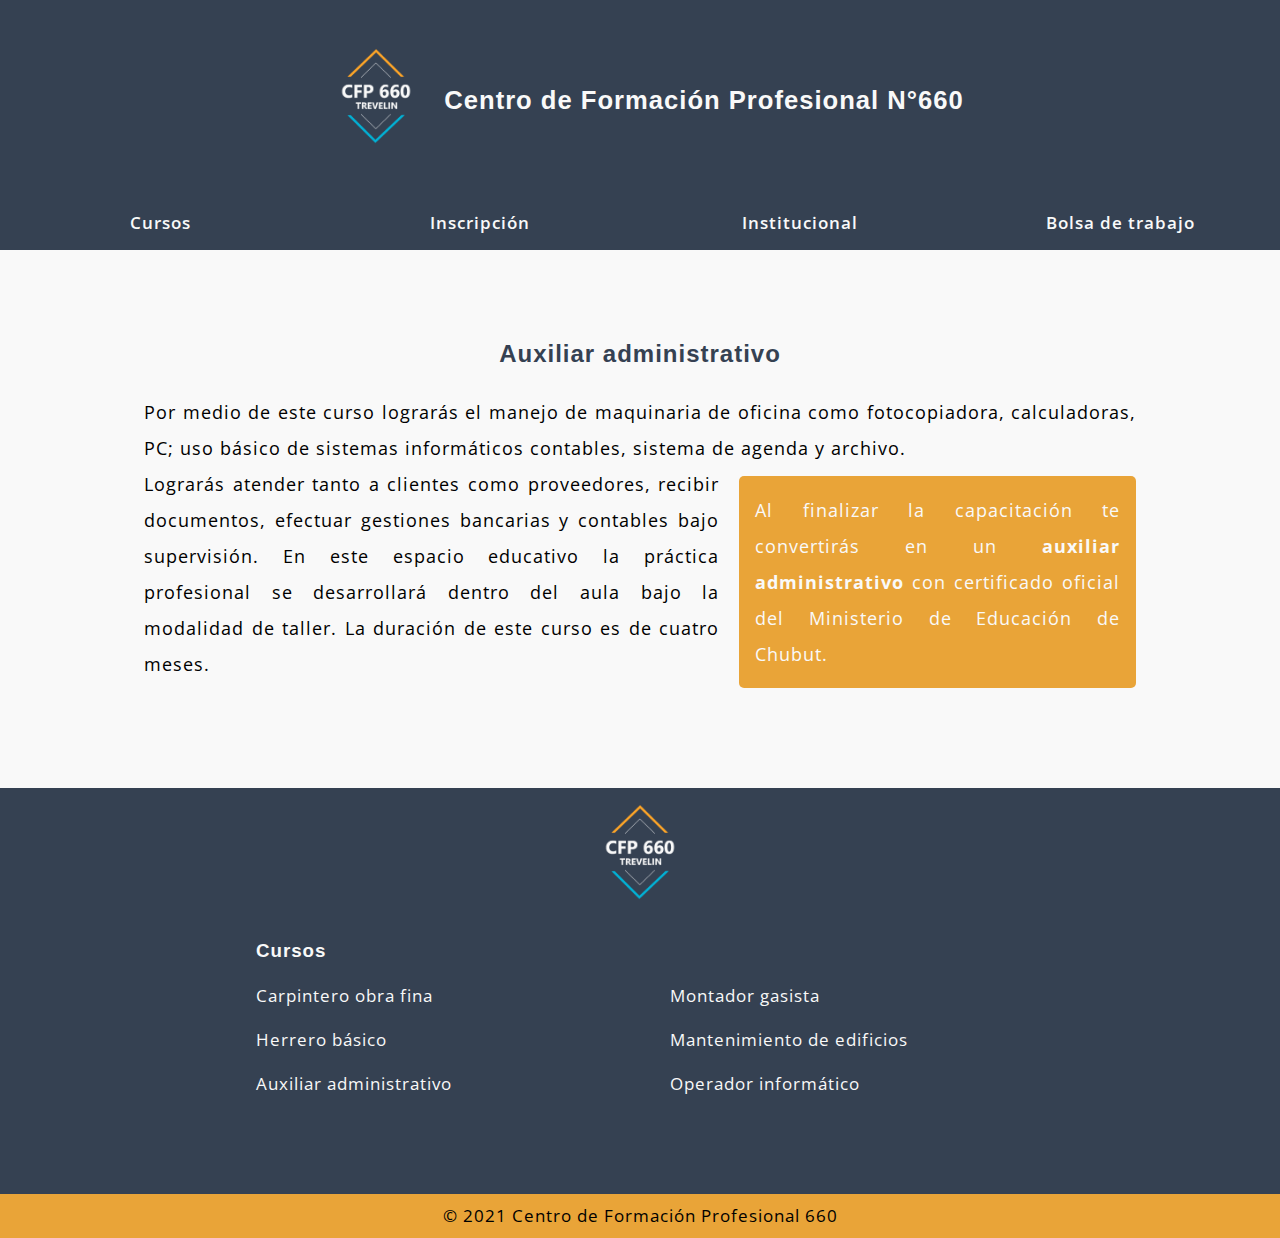
==== curso-aux-admin.html @ 13eba8da "paginas cursos" ====
<!DOCTYPE html>
<html lang="es">
<head>
    <meta charset="UTF-8">
    <meta http-equiv="X-UA-Compatible" content="IE=edge">
    <meta name="viewport" content="width=device-width, initial-scale=1.0">
    <link rel="stylesheet" href="/css/styles.css">
    <link rel="shortcut icon" href="/assets/img/logo.png" type="image/x-icon">
    <title>CFP 660</title>
</head>
<body>
    <header>
        <div class="header-presentation">
            <a href="index.html">
                <img src="/assets/img/logo-white.png" alt="CFP 660 TREVELIN LOGO" class="header-presentation__logo">
            </a>
            <h1>centro de Formación Profesional N°660</h1>
        </div>
        <button class="menu-btn" onclick="sideBarAnimation()">
            <span class="menu-btn__bar-1"></span>
            <span class="menu-btn__bar-2"></span>
            <span class="menu-btn__bar-1"></span>
        </button>
        <nav class="side-bar-nav">
            <hr class="side-bar-nav__line"></hr>
            <ul class="side-bar-nav__list">
                <li class="side-bar-nav__list-item">
                    <a href="#">cursos</a>
                </li>
                <li class="side-bar-nav__list-item">
                    <a href="/inscripcion.html">inscripción</a>
                </li>
                <li class="side-bar-nav__list-item">
                    <a href="#">institucional</a>
                </li>
                <li class="side-bar-nav__list-item">
                    <a href="#">bolsa de trabajo</a>
                </li>
            </ul>
        </nav>
    </header>
    <section class="curso-contenido">
        <h2>auxiliar administrativo</h2>
        <div class="curso-contenido__text">
            <p>Por  medio  de  este  curso  lograrás  el  manejo  de  maquinaria  de  oficina  como  fotocopiadora, 
            calculadoras, PC; uso básico de sistemas informáticos contables, sistema de agenda y archivo.</p>
            <aside class="curso-contenido__aside">
                <p>
                    Al finalizar la capacitación te convertirás en
                    un <b>auxiliar administrativo</b> con 
                    certificado oficial del Ministerio de Educación de Chubut.
                </p>
            </aside>
            <p>Lograrás  atender  tanto  a  clientes  como  proveedores,  recibir  documentos,  efectuar  gestiones 
            bancarias  y  contables  bajo  supervisión.  En  este  espacio  educativo  la  práctica  profesional  se 
            desarrollará dentro del aula bajo la modalidad de taller. La duración de este curso es de cuatro 
            meses.  </p>
        </div>
    </section>
    <footer>
        <span class="footer__cfp-logo">
            <img src="/assets/img/logo-white.png" alt="" class="footer__cfp-logo-img">
        </span>
        <div class="footer__grid-container">
            <div class="footer__grid">
                <h3>Cursos</h3>
                <a href="/curso-carpintero.html">carpintero obra fina</a>
                <a href="/curso-montador-gas.html">montador gasista</a>
                <a href="/curso-herrero-bas.html">herrero básico</a>
                <a href="/curso-mantenimiento-edi.html">mantenimiento de edificios</a>
                <a href="/curso-aux-admin.html">auxiliar administrativo</a>
                <a href="/curso-operador-info.html">operador informático</a>
            </div>
        </div>
        <div class="footer__bottom">
            <p>© <span class="footer__bottom_year">2021</span> Centro de Formación Profesional 660 </p>
        </div>
    </footer>
</body>
</html>
---- css/styles.css ----
@import url("https://fonts.googleapis.com/css2?family=Open+Sans:ital,wght@0,300;0,400;0,600;1,300;1,400;1,600&display=swap");
html {
  box-sizing: border-box;
  font-size: 16px;
}

*,
*:before,
*:after {
  margin: 0;
  padding: 0;
  box-sizing: inherit;
}

body {
  font-family: "Open Sans", sans-serif;
  font-weight: 400;
  color: #000;
  letter-spacing: 1px;
  line-height: 2;
  word-wrap: break-word;
  background-color: #F9F9F9;
}

h1, h2, h3, h4, h5, h6 {
  text-align: center;
  font-family: "Segoe UI", Tahoma, Geneva, Verdana, sans-serif;
  color: #354152;
}

h1 {
  color: #F9F9F9;
  line-height: 1.6;
}

h2 {
  margin-bottom: 1rem;
}

a {
  display: block;
  text-decoration: none;
}

li {
  list-style: none;
}

h1::first-letter, h2::first-letter, h3::first-letter, h4::first-letter, h5::first-letter, h6::first-letter, p::first-letter, a::first-letter {
  text-transform: capitalize;
}

button {
  border: none;
  background-color: transparent;
  cursor: pointer;
}

section {
  margin-top: 3rem;
}
@media screen and (min-width: 768px) {
  section {
    margin-top: 5rem;
  }
}

.encontranos__mapa, .inscripcion-boxes__instrucciones, .cursos__list-item, .carousel-nav, header .header-presentation, header .side-bar-nav__list {
  display: flex;
  align-items: center;
  justify-content: center;
}

header .menu-btn .menu-btn__bar-2, header .menu-btn .menu-btn__bar-1 {
  display: block;
  height: 3px;
  background-color: #65B3D6;
  margin-bottom: 7.5px;
  border-radius: 5px;
}

footer .footer__cfp-logo-img, header .header-presentation__logo {
  width: 7.5rem;
  height: 6rem;
  margin-bottom: 1rem;
}
@media screen and (min-width: 768px) {
  footer .footer__cfp-logo-img, header .header-presentation__logo {
    margin-bottom: 0;
  }
}

header {
  position: relative;
  width: 100%;
  height: 40vh;
  background-color: #354152;
}
@media screen and (min-width: 768px) {
  header {
    width: 100%;
    height: 250px;
  }
}
header .menu-btn {
  display: block;
  position: absolute;
  top: 1.5rem;
  z-index: 1000;
  width: 2.5rem;
  margin-left: 1rem;
}
@media screen and (min-width: 768px) {
  header .menu-btn {
    display: none;
  }
}
header .menu-btn .menu-btn__bar-1 {
  width: 100%;
}
header .menu-btn .menu-btn__bar-2 {
  width: 50%;
  transition: 0.5s;
}
header .menu-btn .menu-btn__bar-2.translate {
  transform: translate(100%);
}
header .side-bar-nav {
  position: absolute;
  top: 0;
  left: -70%;
  width: 70%;
  z-index: 999;
  height: 100vh;
  background-color: #F9F9F9;
  transition: all 0.8s cubic-bezier(0.46, 0.01, 0.32, 1);
}
@media screen and (min-width: 768px) {
  header .side-bar-nav {
    position: absolute;
    left: 0;
    bottom: 5px;
    width: 100%;
    height: auto;
    background-color: transparent;
    transition: none;
  }
}
header .side-bar-nav__line {
  border: 1px solid #65B3D6;
  margin-top: 4rem;
}
@media screen and (min-width: 768px) {
  header .side-bar-nav__line {
    display: none;
  }
}
header .side-bar-nav__list {
  height: 100%;
  flex-direction: column;
}
@media screen and (min-width: 768px) {
  header .side-bar-nav__list {
    width: 100%;
    display: flex;
    flex-direction: row;
    justify-content: space-between;
    align-items: flex-end;
  }
}
header .side-bar-nav__list-item {
  width: 90%;
  background-color: #E9A438;
  padding: 5px;
  border-radius: 5px;
}
header .side-bar-nav__list-item:not(:last-of-type) {
  margin-bottom: 1.5rem;
}
@media screen and (min-width: 768px) {
  header .side-bar-nav__list-item {
    background-color: transparent;
  }
  header .side-bar-nav__list-item:nth-child(1), header .side-bar-nav__list-item:nth-child(2), header .side-bar-nav__list-item:nth-child(3), header .side-bar-nav__list-item:nth-child(4), header .side-bar-nav__list-item:nth-child(5) {
    margin-bottom: 0;
  }
}
header .side-bar-nav__list-item a {
  font-size: 15px;
  font-weight: 600;
  text-align: center;
  color: #F9F9F9;
}
@media screen and (min-width: 768px) {
  header .side-bar-nav__list-item a {
    font-size: 17px;
  }
}
header .side-bar-nav__list-item:hover > a {
  color: #E9A438;
  transition: color 0.5s;
}
header .side-bar-nav.toggle {
  transform: translateX(100%);
}
header .header-presentation {
  width: 100%;
  height: 100%;
  flex-direction: column;
}
@media screen and (min-width: 768px) {
  header .header-presentation {
    flex-direction: row;
    align-items: flex-start;
    padding-top: 3rem;
  }
}
header .header-presentation h1 {
  font-size: 1.6rem;
}
@media screen and (min-width: 768px) {
  header .header-presentation h1 {
    padding-top: 2rem;
    padding-left: 0.5rem;
  }
}

.carousel {
  position: relative;
  display: block;
  width: 95%;
  height: 200px;
  margin: 30px auto;
}
@media screen and (min-width: 768px) {
  .carousel {
    width: 70%;
    height: 365px;
  }
}
.carousel-container {
  overflow: hidden;
  width: 100%;
  height: 100%;
}
.carousel-track {
  position: relative;
  width: 100%;
  height: 100%;
  transition: transform 400ms ease-in;
}
.carousel-slide {
  position: absolute;
  top: 0;
  bottom: 0;
  width: 100%;
  height: 100%;
}
.carousel-image {
  position: relative;
  width: 100%;
  height: 100%;
  object-fit: cover;
}
.carousel-image-text {
  display: block;
  position: absolute;
  bottom: 0;
  right: 0;
  width: 70%;
  height: 5rem;
  background-color: rgba(249, 249, 249, 0.7);
  border-radius: 5px 0 0 0;
  padding: 1rem;
}
.carousel-image-text p {
  text-align: justify;
  hyphens: auto;
  font-size: 14px;
  line-height: 2;
}
.carousel-nav {
  padding: 10px;
}
.carousel-nav .indicator {
  width: 0.6rem;
  height: 0.6rem;
  border-radius: 50%;
  background-color: #65B3D6;
  margin-right: 10px;
}
.carousel-nav .indicator:last-of-type {
  margin-right: 0px;
}
.carousel-nav .indicator.current-slide {
  border: 2px solid #65B3D6;
  background-color: transparent;
}

.banner-container .banner-grid {
  display: grid;
  width: 100%;
  grid-template-columns: repeat(3, 1fr);
  background-color: #E9A438;
}
.banner-container .banner-grid .item {
  display: flex;
  flex-direction: column;
  align-items: center;
  padding: 10px;
}
@media screen and (min-width: 768px) {
  .banner-container .banner-grid .item {
    padding: 1rem;
  }
}
.banner-container .banner-grid .item .icon {
  width: 2.8rem;
  height: 2.8rem;
  margin: 10px 0;
}
@media screen and (min-width: 768px) {
  .banner-container .banner-grid .item .icon {
    width: 3.5rem;
    height: 3.5rem;
    margin: 15px 0;
  }
}
.banner-container .banner-grid .item p {
  text-align: center;
  font-size: 14px;
}
@media screen and (min-width: 768px) {
  .banner-container .banner-grid .item p {
    font-size: 17px;
  }
}
@media screen and (min-width: 768px) {
  .banner-container .banner-grid .item .first-p {
    width: 60%;
  }
}

.cursos__list-item {
  flex-direction: column;
  width: 100%;
  margin-bottom: 1rem;
}
@media screen and (min-width: 768px) {
  .cursos__list-item {
    margin-bottom: 1.5rem;
  }
}
.cursos__list-item__button {
  width: 70%;
  height: 45px;
  background-color: #65B3D6;
  border-radius: 5px;
}
@media screen and (min-width: 768px) {
  .cursos__list-item__button {
    width: 50%;
  }
}
@media screen and (min-width: 900px) {
  .cursos__list-item__button {
    width: 30%;
  }
}
.cursos__list-item__button h3 {
  font-family: "Open Sans", sans-serif;
  color: #F9F9F9;
}
@media screen and (min-width: 768px) {
  .cursos__list-item__button h3 {
    font-size: 19px;
  }
}
.cursos__list-item__description {
  width: 70%;
  max-height: 0;
  overflow: hidden;
  transition: max-height 1s;
}
@media screen and (min-width: 768px) {
  .cursos__list-item__description {
    width: 50%;
  }
}
@media screen and (min-width: 900px) {
  .cursos__list-item__description {
    width: 30%;
  }
}
.cursos__list-item__description .close-button-wrapper {
  display: flex;
  justify-content: right;
}
.cursos__list-item__description .close-button-wrapper .close-button {
  width: 45px;
  height: 45px;
}
.cursos__list-item__description .close-button-wrapper .close-button i {
  font-size: 16px;
  font-weight: bold;
  font-style: normal;
  color: #65B3D6;
}
.cursos__list-item__description p {
  font-size: 16px;
  text-align: justify;
  hyphens: auto;
  line-height: 2;
  margin: 0 0.5rem;
  margin-bottom: 10px;
}
.cursos__list-item__description a {
  display: inline-block;
  font-weight: bold;
  font-size: 16px;
  color: #65B3D6;
  margin: 0 0.5rem;
  border-bottom: 1px solid #65B3D6;
}
.cursos__list-item__description.display {
  max-height: 400px;
}

.inscripcion {
  position: relative;
  width: 100%;
  height: auto;
}
@media screen and (min-width: 768px) {
  .inscripcion {
    width: 65%;
    left: 50%;
    transform: translateX(-50%);
  }
}
.inscripcion-boxes {
  height: 320px;
}
.inscripcion-boxes__requisitos {
  position: absolute;
  right: 2px;
  width: 65%;
  height: 30%;
  z-index: 950;
  padding-top: 10px;
  background-color: #E9A438;
  border-radius: 5px;
}
@media screen and (min-width: 500px) {
  .inscripcion-boxes__requisitos {
    width: 45%;
    height: 35%;
  }
}
@media screen and (min-width: 900px) {
  .inscripcion-boxes__requisitos {
    width: 45%;
    right: 30px;
    padding: 10px 0;
  }
}
.inscripcion-boxes__requisitos h3 {
  font-family: "Open Sans", sans-serif;
  font-size: 17px;
  color: black;
  padding-bottom: 5px;
}
@media screen and (min-width: 900px) {
  .inscripcion-boxes__requisitos h3 {
    font-size: 18px;
  }
}
.inscripcion-boxes__requisitos-list {
  padding-left: 15%;
}
.inscripcion-boxes__requisitos-list li {
  font-size: 14px;
  text-align: left;
  list-style: inside;
}
@media screen and (min-width: 768px) {
  .inscripcion-boxes__requisitos-list li:first-of-type {
    margin-bottom: 10px;
  }
}
@media screen and (min-width: 900px) {
  .inscripcion-boxes__requisitos-list li {
    font-size: 16px;
  }
}
.inscripcion-boxes__requisitos-list li::first-letter {
  text-transform: capitalize;
}
.inscripcion-boxes__instrucciones {
  position: absolute;
  top: 38%;
  left: 50%;
  transform: translateX(-50%);
  z-index: 949;
  width: 95%;
  height: 60%;
  padding: 1rem;
  background-color: #65B3D6;
  border-radius: 5px;
}
@media screen and (min-width: 768px) {
  .inscripcion-boxes__instrucciones {
    top: 42%;
    width: 90%;
    height: 65%;
    padding: 4rem;
  }
}
@media screen and (min-width: 900px) {
  .inscripcion-boxes__instrucciones {
    top: 45%;
    width: 85%;
    padding: 2rem 4rem;
  }
}
@media screen and (min-width: 1080px) {
  .inscripcion-boxes__instrucciones {
    top: 42%;
    width: 85%;
    padding: 2rem 4rem;
  }
}
.inscripcion-boxes__instrucciones p {
  font-size: 16px;
  text-align: justify;
  color: #F9F9F9;
}
@media screen and (min-width: 900px) {
  .inscripcion-boxes__instrucciones p {
    font-size: 19px;
  }
}

.practicas-prof {
  width: 100%;
}
@media screen and (min-width: 768px) {
  .practicas-prof {
    width: 80%;
    position: relative;
    left: 50%;
    transform: translateX(-50%);
  }
}
@media screen and (min-width: 900px) {
  .practicas-prof [class^=practicas-prof__] {
    font-size: 18px;
    line-height: 2.2;
  }
}
.practicas-prof__text {
  display: inline-block;
  text-align: justify;
  padding: 0 1rem;
}
.practicas-prof__text-2 {
  padding-top: 15px;
}
.practicas-prof__aside {
  width: 45%;
  float: right;
  padding: 1rem;
  margin: 20px 0px 10px 20px;
  background-color: #E9A438;
  border-radius: 5px;
  color: #F9F9F9;
}
@media screen and (min-width: 768px) {
  .practicas-prof__aside {
    width: 35%;
    height: 200px;
  }
}
@media screen and (min-width: 950px) {
  .practicas-prof__aside {
    width: 35%;
    height: 200px;
  }
}
@media screen and (min-width: 1300px) {
  .practicas-prof__aside {
    width: 35%;
    height: 150px;
  }
}

.encontranos h3 {
  display: inline-block;
  font-family: "Open Sans", sans-serif;
  font-weight: 400;
  text-align: left;
  color: black;
  margin-left: 2rem;
  border-bottom: 1px solid #65B3D6;
}
@media screen and (min-width: 700px) {
  .encontranos h3 {
    font-size: 21px;
    margin-left: 15%;
    margin-bottom: 1rem;
  }
}
.encontranos__direccion {
  width: 50%;
  height: 80px;
  margin: 1rem 0 1rem 3rem;
  display: flex;
  justify-content: left;
  align-items: center;
}
@media screen and (min-width: 700px) {
  .encontranos__direccion {
    margin: 0 auto;
  }
}
.encontranos__mail {
  width: 50%;
  height: 80px;
  margin: 0 0 1rem 3rem;
  display: flex;
  justify-content: left;
  align-items: center;
}
@media screen and (min-width: 700px) {
  .encontranos__mail {
    margin: 0 auto;
  }
}
.encontranos__icon-container {
  display: block;
  position: relative;
  width: 3.5rem;
  height: 3.5rem;
  border-radius: 5px;
  padding: 5px;
}
.encontranos__icon-container .encontranos__icon {
  width: 2.8rem;
  height: 2.8rem;
}
@media screen and (min-width: 700px) {
  .encontranos__icon-container .encontranos__icon {
    width: 3rem;
    height: 3rem;
  }
}
.encontranos #icon-direccion {
  background-color: #65B3D6;
}
.encontranos #icon-mail {
  background-color: #E9A438;
}
.encontranos__text {
  margin-left: 10px;
}
@media screen and (min-width: 768px) {
  .encontranos__text {
    margin-left: 30px;
    font-size: 19px;
  }
}
.encontranos #mail-text::first-letter {
  text-transform: lowercase;
}
.encontranos__mapa {
  width: 100%;
  height: 200px;
  margin-top: 1rem;
}
.encontranos__mapa iframe {
  width: 90%;
  height: 100%;
}

footer {
  position: relative;
  width: 100%;
  height: 450px;
  margin-top: 3rem;
  background-color: #354152;
  padding-top: 1rem;
}
@media screen and (min-width: 768px) {
  footer {
    margin-top: 5rem;
    width: 100%;
    height: 450px;
  }
}
footer .footer__cfp-logo {
  position: absolute;
  left: 50%;
  transform: translateX(-50%);
}
footer .footer__grid-container {
  position: absolute;
  top: 8rem;
  left: 50%;
  transform: translateX(-50%);
  width: 100%;
}
@media screen and (min-width: 550px) {
  footer .footer__grid-container {
    width: 90%;
  }
}
@media screen and (min-width: 768px) {
  footer .footer__grid-container {
    width: 60%;
    top: 9rem;
  }
}
footer .footer__grid-container .footer__grid {
  display: grid;
  grid-template-columns: repeat(2, 1fr);
  grid-column-gap: 40px;
  grid-row-gap: 10px;
  padding-left: 10px;
}
@media screen and (min-width: 768px) {
  footer .footer__grid-container .footer__grid {
    grid-column-gap: 60px;
    padding-left: 0px;
  }
}
footer .footer__grid-container .footer__grid h3, footer .footer__grid-container .footer__grid a {
  color: #F9F9F9;
}
footer .footer__grid-container .footer__grid a {
  font-size: 14px;
  align-self: center;
}
footer .footer__grid-container .footer__grid a:hover {
  color: #E9A438;
}
@media screen and (min-width: 768px) {
  footer .footer__grid-container .footer__grid a {
    font-size: 17px;
  }
}
footer .footer__grid-container .footer__grid h3 {
  grid-column: 1/3;
  grid-row: 1/2;
  justify-self: left;
}
footer .footer__bottom {
  position: absolute;
  bottom: 0;
  width: 100%;
  background-color: #E9A438;
  padding: 5px 0;
}
footer .footer__bottom p {
  text-align: center;
  font-size: 14px;
}
@media screen and (min-width: 768px) {
  footer .footer__bottom p {
    font-size: 17px;
  }
}

.curso-contenido {
  width: 100%;
}
@media screen and (min-width: 768px) {
  .curso-contenido {
    width: 80%;
    position: relative;
    left: 50%;
    transform: translateX(-50%);
  }
}
.curso-contenido__text {
  display: inline-block;
  font-size: 14px;
  text-align: justify;
  padding: 0 1rem;
}
@media screen and (min-width: 768px) {
  .curso-contenido__text {
    font-size: 18px;
  }
}
.curso-contenido__aside {
  width: 40%;
  height: auto;
  float: right;
  padding: 1rem;
  margin: 10px 0px 20px 20px;
  background-color: #E9A438;
  border-radius: 5px;
  color: #F9F9F9;
}

/*# sourceMappingURL=styles.css.map */
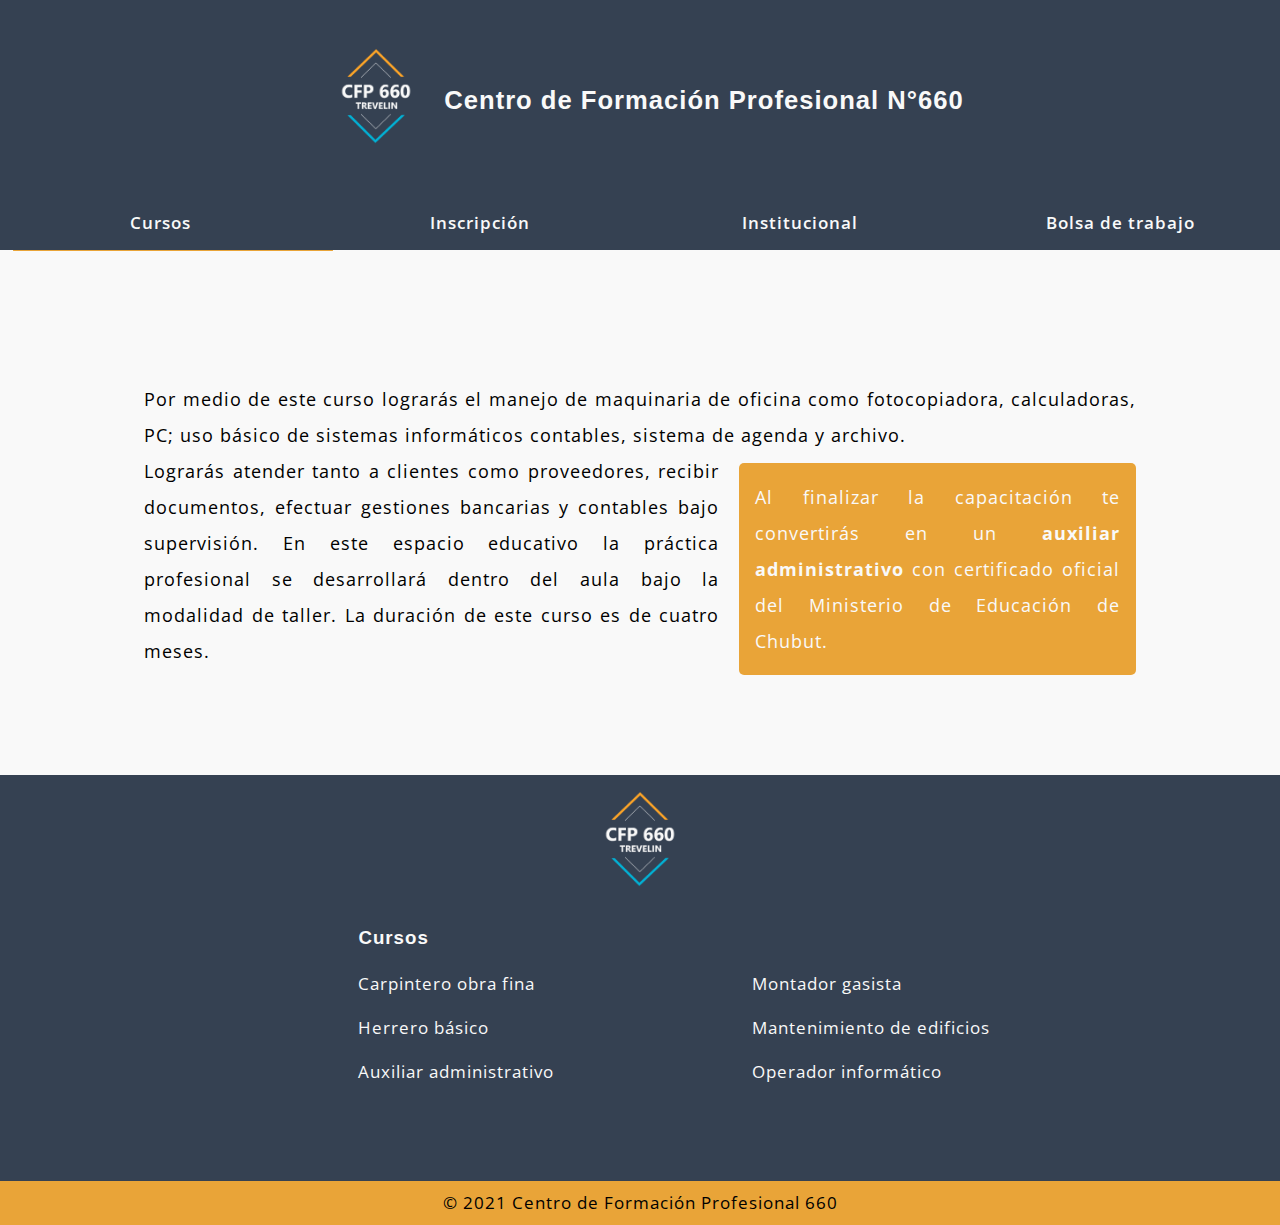
==== commit c9c1e316: "institucional" ====
--- a/curso-aux-admin.html
+++ b/curso-aux-admin.html
@@ -11,8 +11,8 @@
 <body>
     <header>
         <div class="header-presentation">
-            <a href="index.html">
-                <img src="/assets/img/logo-white.png" alt="CFP 660 TREVELIN LOGO" class="header-presentation__logo">
+            <a href="/index.html" class="header-presentation__anchor">
+                <img src="/assets/img/logo-white.png" alt="CFP 660 TREVELIN LOGO" class="header-presentation__anchor-logo">
             </a>
             <h1>centro de Formación Profesional N°660</h1>
         </div>
@@ -24,39 +24,70 @@
         <nav class="side-bar-nav">
             <hr class="side-bar-nav__line"></hr>
             <ul class="side-bar-nav__list">
-                <li class="side-bar-nav__list-item">
+
+                <li class="side-bar-nav__list-item" id="side-bar-nav__cursos-btn">
                     <a href="#">cursos</a>
                 </li>
+                
+                <ul class="side-bar-nav__list-item-cursos">
+                    <li class="side-bar-nav__list-item-cursos-li">
+                        <a href="/curso-carpintero.html">carpintero obra fina</a>
+                    </li>
+
+                    <li class="side-bar-nav__list-item-cursos-li">
+                        <a href="/curso-montador-gas.html">montador gasista</a>
+                    </li>
+
+                    <li class="side-bar-nav__list-item-cursos-li">
+                        <a href="/curso-herrero-bas.html">herrero básico</a>
+                    </li>
+
+                    <li class="side-bar-nav__list-item-cursos-li">
+                        <a href="/curso-mantenimiento-edi.html">mantenimiento de edificios</a>
+                    </li>
+                    <li class="side-bar-nav__list-item-cursos-li">
+                        <a href="/curso-aux-admin.html">auxiliar administrativo</a>
+                    </li>
+
+                    <li class="side-bar-nav__list-item-cursos-li">
+                        <a href="/curso-operador-info.html">operador informático</a>
+                    </li>
+                </ul>
+
                 <li class="side-bar-nav__list-item">
                     <a href="/inscripcion.html">inscripción</a>
                 </li>
+
                 <li class="side-bar-nav__list-item">
-                    <a href="#">institucional</a>
+                    <a href="/institucional.html">institucional</a>
                 </li>
+
                 <li class="side-bar-nav__list-item">
                     <a href="#">bolsa de trabajo</a>
                 </li>
             </ul>
         </nav>
     </header>
-    <section class="curso-contenido">
-        <h2>auxiliar administrativo</h2>
-        <div class="curso-contenido__text">
-            <p>Por  medio  de  este  curso  lograrás  el  manejo  de  maquinaria  de  oficina  como  fotocopiadora, 
-            calculadoras, PC; uso básico de sistemas informáticos contables, sistema de agenda y archivo.</p>
-            <aside class="curso-contenido__aside">
-                <p>
-                    Al finalizar la capacitación te convertirás en
-                    un <b>auxiliar administrativo</b> con 
-                    certificado oficial del Ministerio de Educación de Chubut.
-                </p>
-            </aside>
-            <p>Lograrás  atender  tanto  a  clientes  como  proveedores,  recibir  documentos,  efectuar  gestiones 
-            bancarias  y  contables  bajo  supervisión.  En  este  espacio  educativo  la  práctica  profesional  se 
-            desarrollará dentro del aula bajo la modalidad de taller. La duración de este curso es de cuatro 
-            meses.  </p>
-        </div>
-    </section>
+    <main>
+        <section class="curso-contenido">
+        <h1>auxiliar administrativo</h1>
+            <div class="curso-contenido__text">
+                <p>Por  medio  de  este  curso  lograrás  el  manejo  de  maquinaria  de  oficina  como  fotocopiadora, 
+                calculadoras, PC; uso básico de sistemas informáticos contables, sistema de agenda y archivo.</p>
+                <aside class="curso-contenido__aside">
+                    <p>
+                        Al finalizar la capacitación te convertirás en
+                        un <b>auxiliar administrativo</b> con 
+                        certificado oficial del Ministerio de Educación de Chubut.
+                    </p>
+                </aside>
+                <p>Lograrás  atender  tanto  a  clientes  como  proveedores,  recibir  documentos,  efectuar  gestiones 
+                bancarias  y  contables  bajo  supervisión.  En  este  espacio  educativo  la  práctica  profesional  se 
+                desarrollará dentro del aula bajo la modalidad de taller. La duración de este curso es de cuatro 
+                meses.  </p>
+            </div>
+        </section>
+    </main>
     <footer>
         <span class="footer__cfp-logo">
             <img src="/assets/img/logo-white.png" alt="" class="footer__cfp-logo-img">
@@ -76,5 +107,7 @@
             <p>© <span class="footer__bottom_year">2021</span> Centro de Formación Profesional 660 </p>
         </div>
     </footer>
+    <script src="/js/script.js"></script>
+    <script src="/js/texts.js"></script>
 </body>
 </html>--- a/css/styles.css
+++ b/css/styles.css
@@ -65,7 +65,7 @@
   }
 }
 
-.encontranos__mapa, .inscripcion-boxes__instrucciones, .cursos__list-item, .carousel-nav, header .header-presentation, header .side-bar-nav__list {
+.encontranos__mapa, .inscripcion-boxes__instrucciones, .cursos__list-item, .carousel-nav, header .header-presentation {
   display: flex;
   align-items: center;
   justify-content: center;
@@ -79,13 +79,13 @@
   border-radius: 5px;
 }
 
-footer .footer__cfp-logo-img, header .header-presentation__logo {
+footer .footer__cfp-logo-img, header .header-presentation__anchor-logo {
   width: 7.5rem;
   height: 6rem;
   margin-bottom: 1rem;
 }
 @media screen and (min-width: 768px) {
-  footer .footer__cfp-logo-img, header .header-presentation__logo {
+  footer .footer__cfp-logo-img, header .header-presentation__anchor-logo {
     margin-bottom: 0;
   }
 }
@@ -126,12 +126,13 @@
   transform: translate(100%);
 }
 header .side-bar-nav {
+  display: block;
   position: absolute;
   top: 0;
   left: -70%;
   width: 70%;
   z-index: 999;
-  height: 100vh;
+  height: 150vh;
   background-color: #F9F9F9;
   transition: all 0.8s cubic-bezier(0.46, 0.01, 0.32, 1);
 }
@@ -157,7 +158,11 @@
 }
 header .side-bar-nav__list {
   height: 100%;
+  display: flex;
+  justify-content: flex-start;
+  align-items: center;
   flex-direction: column;
+  padding-top: 70px;
 }
 @media screen and (min-width: 768px) {
   header .side-bar-nav__list {
@@ -198,7 +203,54 @@
 }
 header .side-bar-nav__list-item:hover > a {
   color: #E9A438;
-  transition: color 0.5s;
+  transition: color 0.2s;
+}
+header .side-bar-nav__list-item-cursos {
+  width: 100%;
+  max-height: 0;
+  overflow: hidden;
+  transition: max-height 1s;
+}
+@media screen and (min-width: 768px) {
+  header .side-bar-nav__list-item-cursos {
+    position: absolute;
+    top: 250px;
+    left: 1%;
+    z-index: 940;
+    width: 25%;
+    height: 200%;
+    padding: 0 5px;
+    background-color: #F9F9F9;
+    border: 1px solid #E9A438;
+    border-top: none;
+    border-radius: 0 0 5px 5px;
+  }
+}
+header .side-bar-nav__list-item-cursos-li {
+  margin-bottom: 10px;
+}
+@media screen and (min-width: 768px) {
+  header .side-bar-nav__list-item-cursos-li:first-of-type {
+    padding-top: 10px;
+  }
+}
+header .side-bar-nav__list-item-cursos-li a {
+  font-size: 14px;
+  text-align: center;
+  color: black;
+}
+@media screen and (min-width: 950px) {
+  header .side-bar-nav__list-item-cursos-li a {
+    font-size: 15px;
+  }
+}
+header .side-bar-nav__list-item-cursos-li a:hover {
+  color: #E9A438;
+  transition: color 0.2s;
+}
+header .side-bar-nav__list-item-cursos.open {
+  max-height: 255px;
+  margin-bottom: 1.5rem;
 }
 header .side-bar-nav.toggle {
   transform: translateX(100%);
@@ -214,6 +266,13 @@
     align-items: flex-start;
     padding-top: 3rem;
   }
+}
+header .header-presentation__anchor {
+  display: inline-block;
+  cursor: pointer;
+}
+header .header-presentation__anchor-logo {
+  display: block;
 }
 header .header-presentation h1 {
   font-size: 1.6rem;
@@ -297,47 +356,60 @@
   background-color: transparent;
 }
 
-.banner-container .banner-grid {
+@media screen and (min-width: 768px) {
+  .banner-container-grid {
+    display: flex;
+    justify-content: center;
+  }
+}
+.banner-container-grid .banner-grid {
   display: grid;
   width: 100%;
   grid-template-columns: repeat(3, 1fr);
   background-color: #E9A438;
 }
-.banner-container .banner-grid .item {
+@media screen and (min-width: 768px) {
+  .banner-container-grid .banner-grid {
+    width: 80%;
+    grid-column-gap: 40px;
+    border-radius: 5px;
+  }
+}
+.banner-container-grid .banner-grid .item {
   display: flex;
   flex-direction: column;
   align-items: center;
   padding: 10px;
 }
 @media screen and (min-width: 768px) {
-  .banner-container .banner-grid .item {
+  .banner-container-grid .banner-grid .item {
     padding: 1rem;
   }
 }
-.banner-container .banner-grid .item .icon {
+.banner-container-grid .banner-grid .item .icon {
   width: 2.8rem;
   height: 2.8rem;
   margin: 10px 0;
 }
 @media screen and (min-width: 768px) {
-  .banner-container .banner-grid .item .icon {
+  .banner-container-grid .banner-grid .item .icon {
     width: 3.5rem;
     height: 3.5rem;
     margin: 15px 0;
   }
 }
-.banner-container .banner-grid .item p {
+.banner-container-grid .banner-grid .item p {
   text-align: center;
   font-size: 14px;
 }
 @media screen and (min-width: 768px) {
-  .banner-container .banner-grid .item p {
+  .banner-container-grid .banner-grid .item p {
     font-size: 17px;
   }
 }
 @media screen and (min-width: 768px) {
-  .banner-container .banner-grid .item .first-p {
-    width: 60%;
+  .banner-container-grid .banner-grid .item .first-p {
+    width: 90%;
   }
 }
 
@@ -620,13 +692,13 @@
 }
 @media screen and (min-width: 700px) {
   .encontranos__direccion {
-    margin: 0 auto;
+    margin: 1rem auto;
   }
 }
 .encontranos__mail {
   width: 50%;
   height: 80px;
-  margin: 0 0 1rem 3rem;
+  margin: 0 0 0 3rem;
   display: flex;
   justify-content: left;
   align-items: center;
@@ -675,7 +747,7 @@
 .encontranos__mapa {
   width: 100%;
   height: 200px;
-  margin-top: 1rem;
+  margin-top: 3rem;
 }
 .encontranos__mapa iframe {
   width: 90%;
@@ -718,6 +790,8 @@
   footer .footer__grid-container {
     width: 60%;
     top: 9rem;
+    left: 70%;
+    transform: translateX(-70%);
   }
 }
 footer .footer__grid-container .footer__grid {
@@ -729,7 +803,7 @@
 }
 @media screen and (min-width: 768px) {
   footer .footer__grid-container .footer__grid {
-    grid-column-gap: 60px;
+    grid-column-gap: 20px;
     padding-left: 0px;
   }
 }
@@ -803,4 +877,123 @@
   color: #F9F9F9;
 }
 
+main {
+  height: auto;
+}
+main .institucional h1 {
+  color: #354152;
+}
+main .institucional .mision-container {
+  position: relative;
+  height: 470px;
+}
+main .institucional .mision-container__titulo-box {
+  position: absolute;
+  top: 0;
+  z-index: 935;
+  right: 2rem;
+  width: 30%;
+  height: 70px;
+  background-color: #E9A438;
+  border-radius: 5px;
+}
+@media screen and (min-width: 550px) {
+  main .institucional .mision-container__titulo-box {
+    width: 20%;
+  }
+}
+@media screen and (min-width: 900px) {
+  main .institucional .mision-container__titulo-box {
+    right: 5rem;
+  }
+}
+main .institucional .mision-container__titulo-box h3 {
+  color: black;
+  line-height: 70px;
+}
+main .institucional .mision-container__contenido-box {
+  position: absolute;
+  top: 50px;
+  right: 2.5%;
+  z-index: 930;
+  width: 95%;
+  height: 400px;
+  padding: 3rem;
+  background-color: #65B3D6;
+  border-radius: 5px;
+  overflow-y: auto;
+}
+@media screen and (min-width: 550px) {
+  main .institucional .mision-container__contenido-box {
+    width: 75%;
+    right: 3.5rem;
+  }
+}
+@media screen and (min-width: 900px) {
+  main .institucional .mision-container__contenido-box {
+    width: 60%;
+    right: 7rem;
+  }
+}
+main .institucional .mision-container__contenido-box p {
+  text-align: justify;
+  color: #F9F9F9;
+}
+main .institucional .historia-container {
+  position: relative;
+  height: 470px;
+}
+main .institucional .historia-container__titulo-box {
+  position: absolute;
+  top: 0;
+  z-index: 935;
+  left: 2rem;
+  width: 25%;
+  height: 70px;
+  background-color: #E9A438;
+  border-radius: 5px;
+}
+@media screen and (min-width: 550px) {
+  main .institucional .historia-container__titulo-box {
+    width: 20%;
+  }
+}
+@media screen and (min-width: 900px) {
+  main .institucional .historia-container__titulo-box {
+    left: 5rem;
+  }
+}
+main .institucional .historia-container__titulo-box h3 {
+  color: black;
+  line-height: 70px;
+}
+main .institucional .historia-container__contenido-box {
+  position: absolute;
+  top: 55px;
+  left: 2.5%;
+  z-index: 930;
+  width: 95%;
+  height: 400px;
+  padding: 3rem;
+  background-color: #65B3D6;
+  border-radius: 5px;
+  overflow-y: auto;
+}
+@media screen and (min-width: 550px) {
+  main .institucional .historia-container__contenido-box {
+    width: 75%;
+    left: 3.5rem;
+  }
+}
+@media screen and (min-width: 900px) {
+  main .institucional .historia-container__contenido-box {
+    width: 60%;
+    left: 7rem;
+  }
+}
+main .institucional .historia-container__contenido-box p {
+  text-align: justify;
+  color: #F9F9F9;
+}
+
 /*# sourceMappingURL=styles.css.map */
